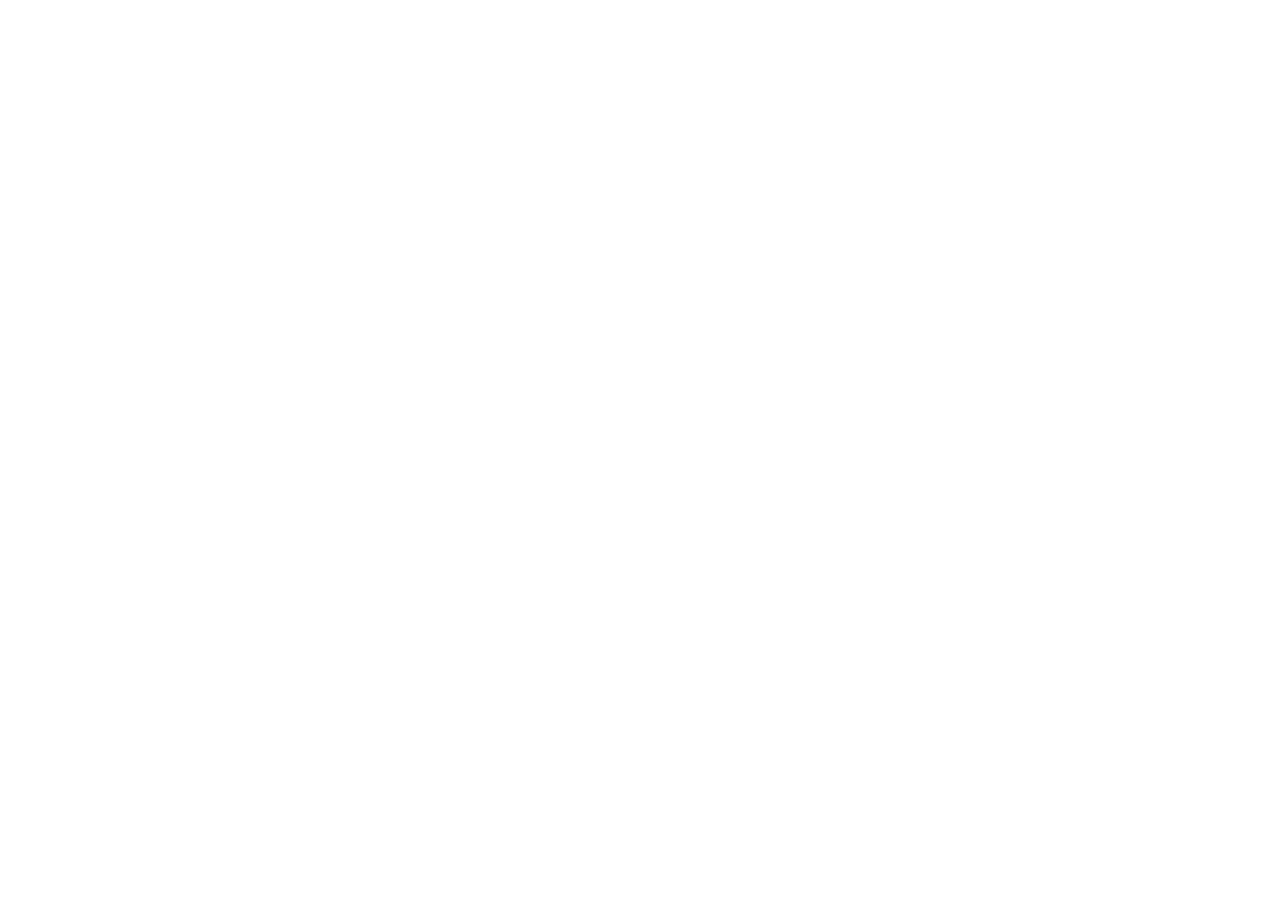
==== index.html @ f6810dfc "Create index.html" ====
<html lang="en">
<head>
    <meta charset="UTF-8">
    <meta http-equiv="X-UA-Compatible" content="IE=edge">
    <meta name="viewport" content="width=device-width, initial-scale=1.0">
    <title>Document</title>
</head>
<body>
    
</body>
</html>
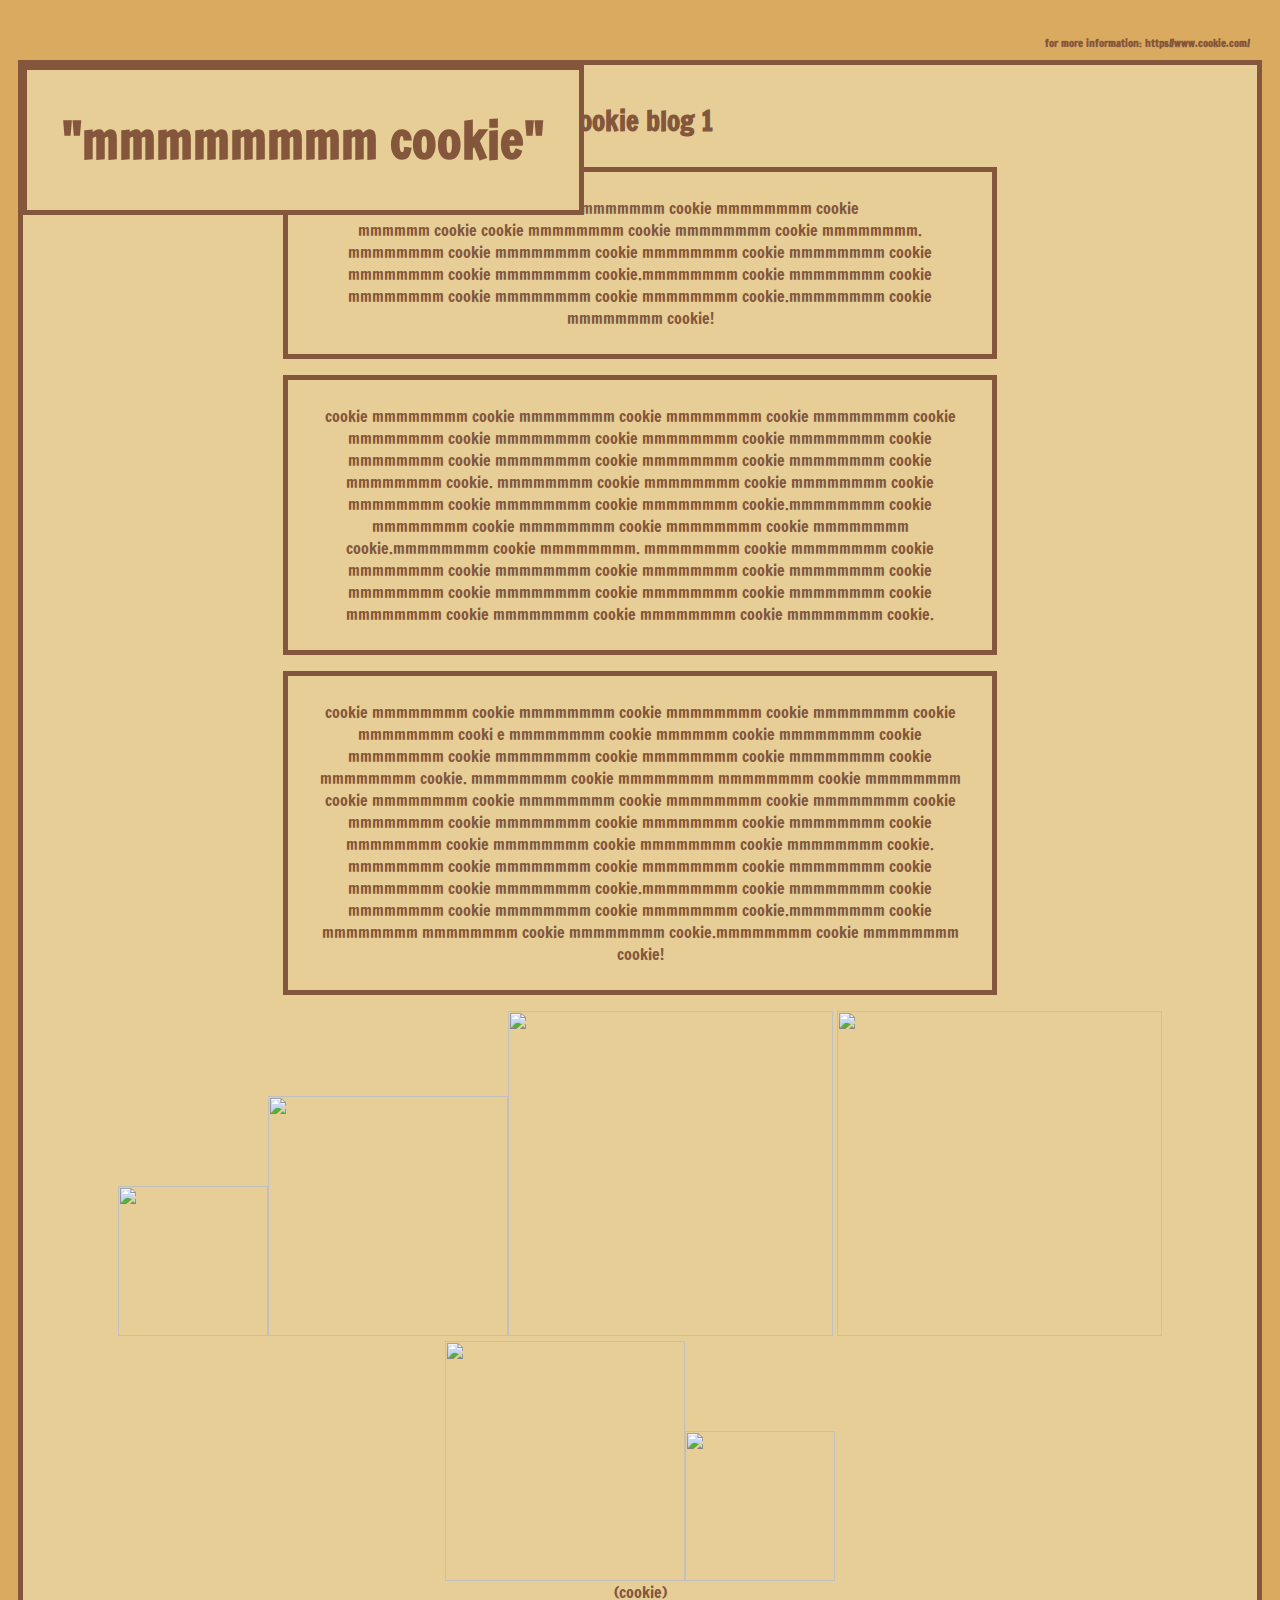
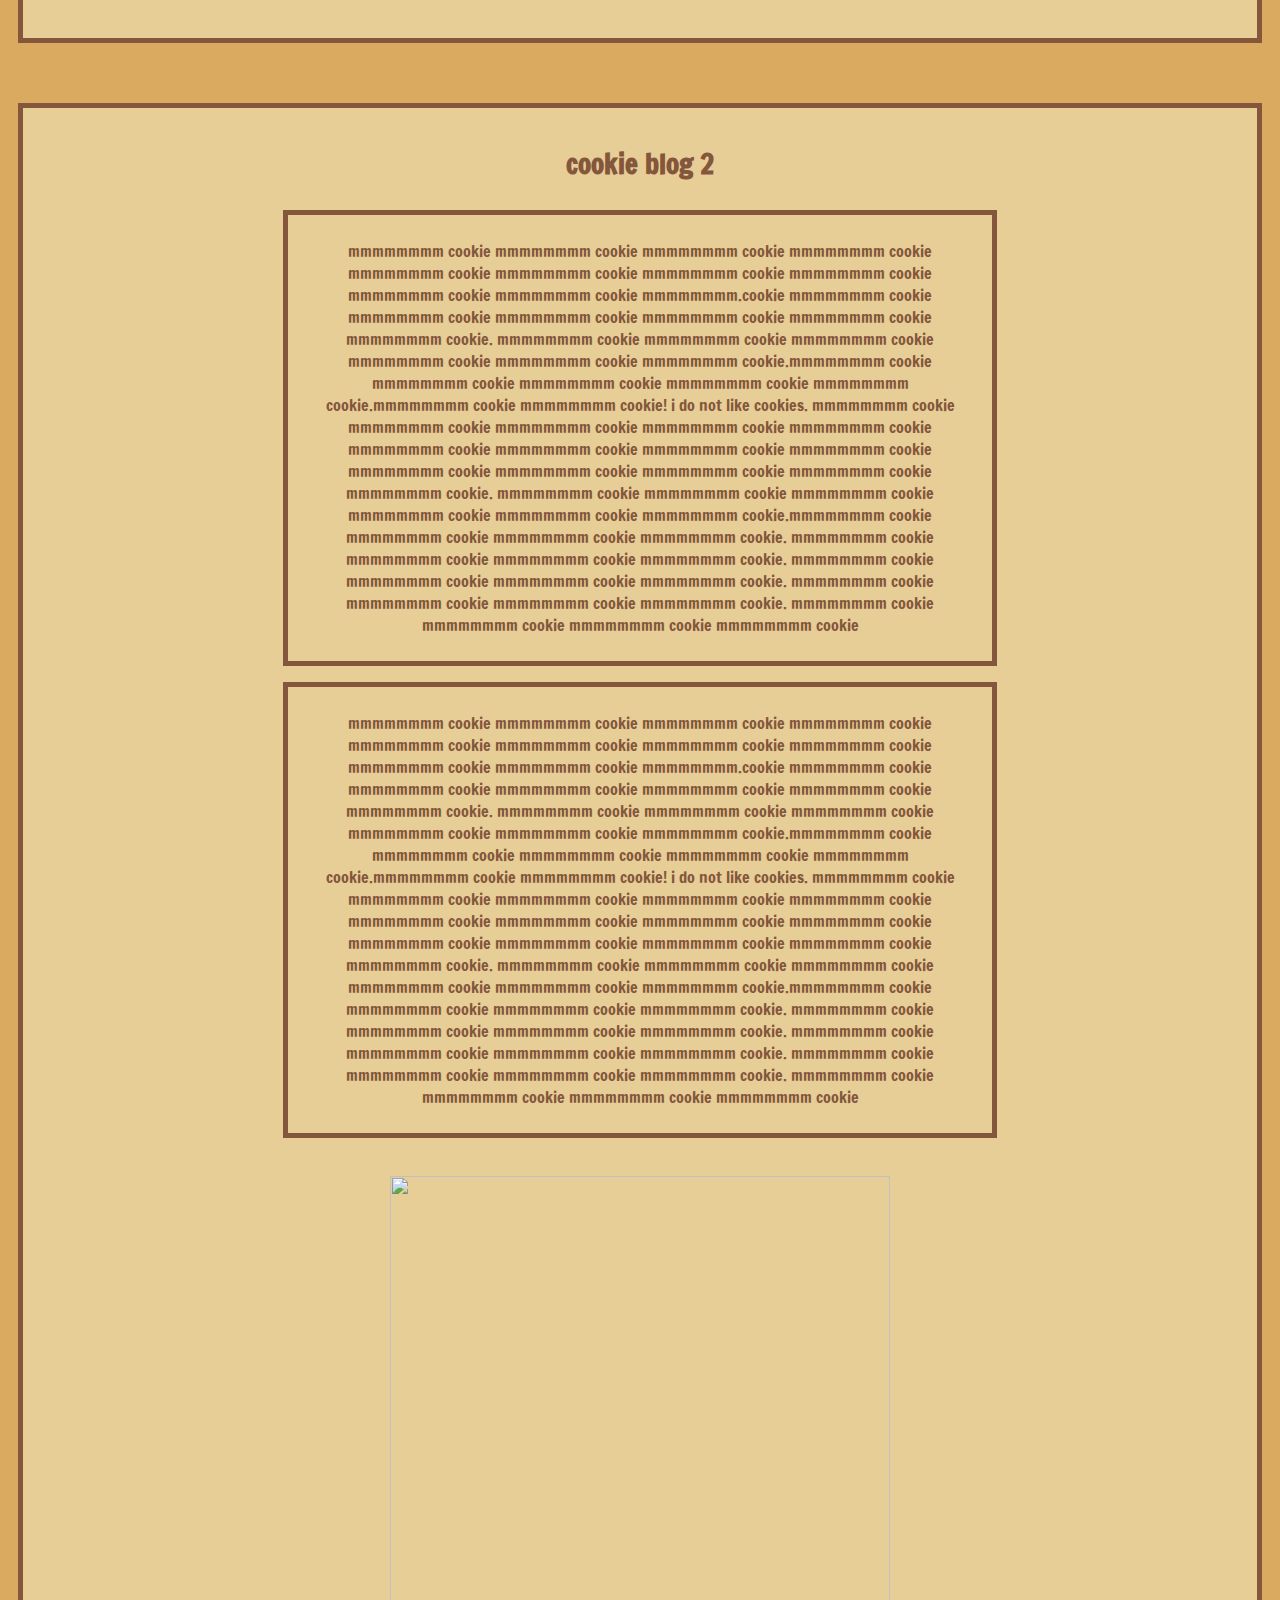
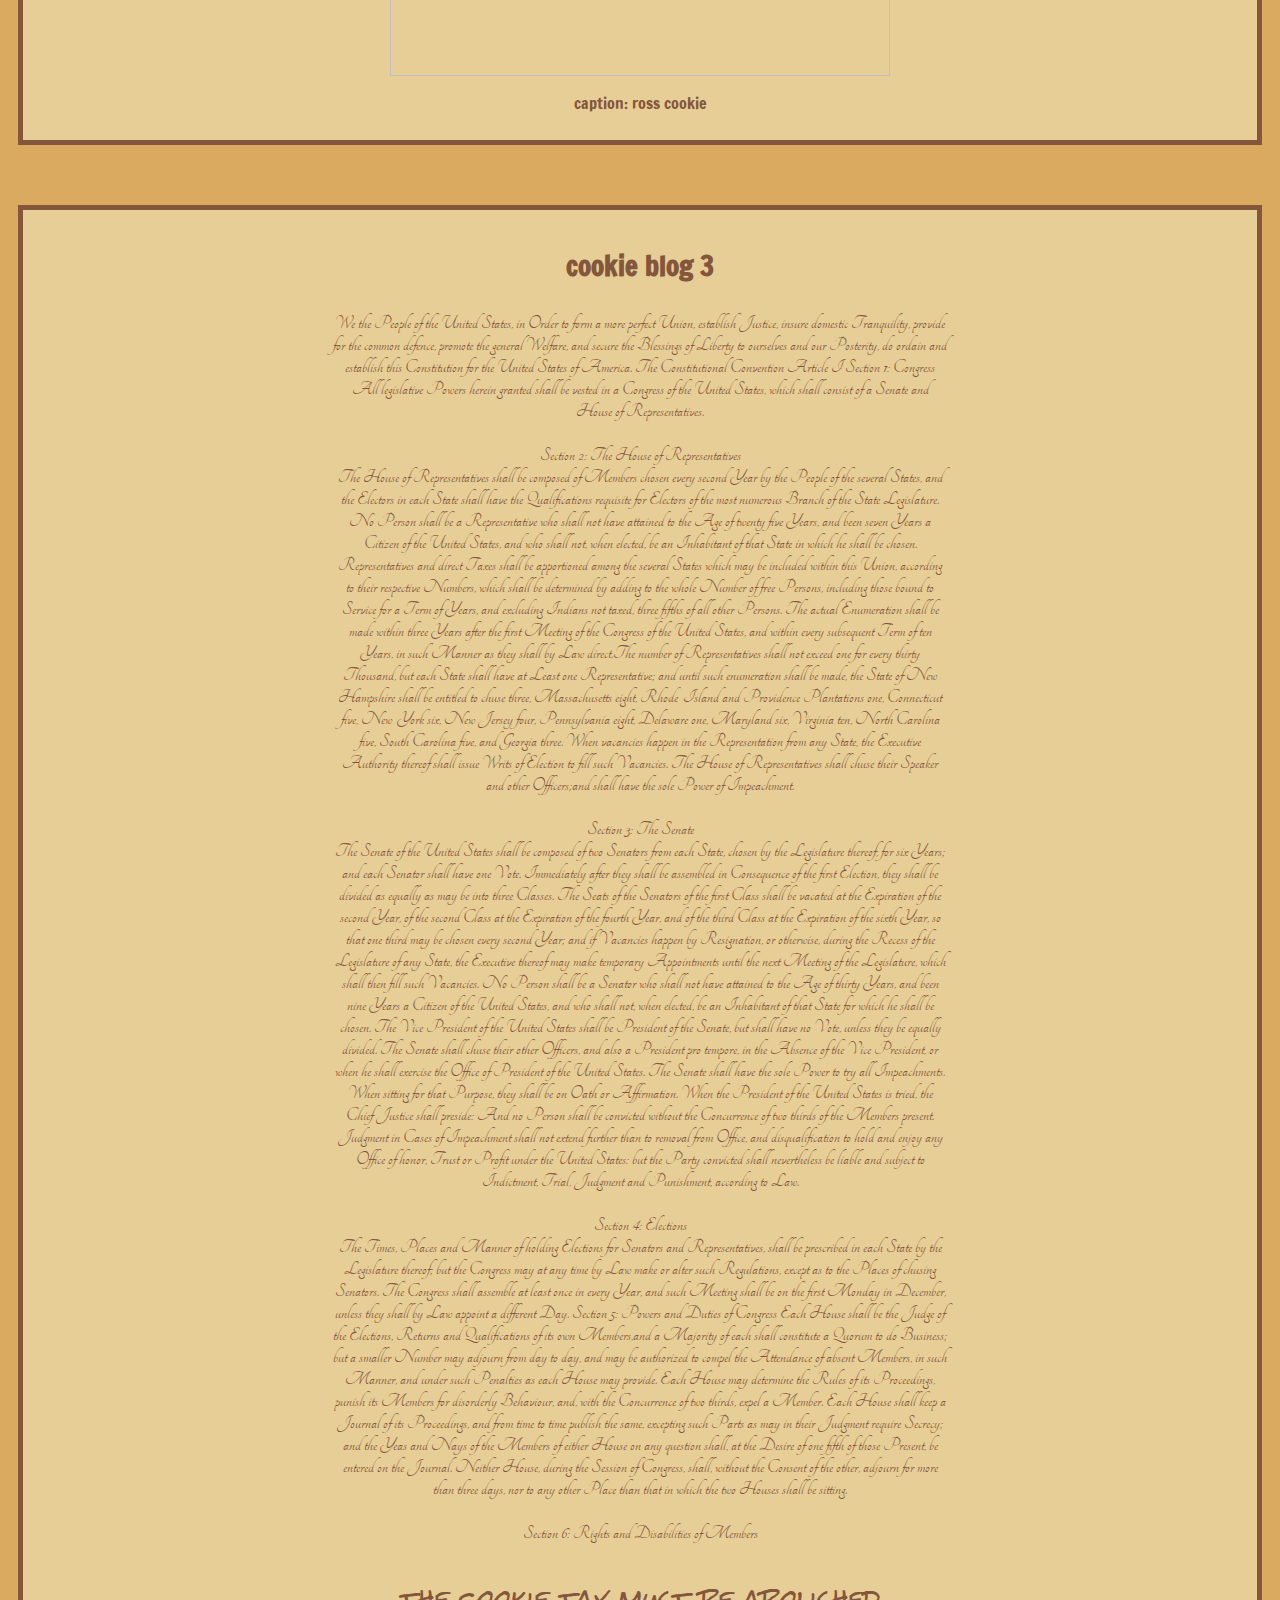
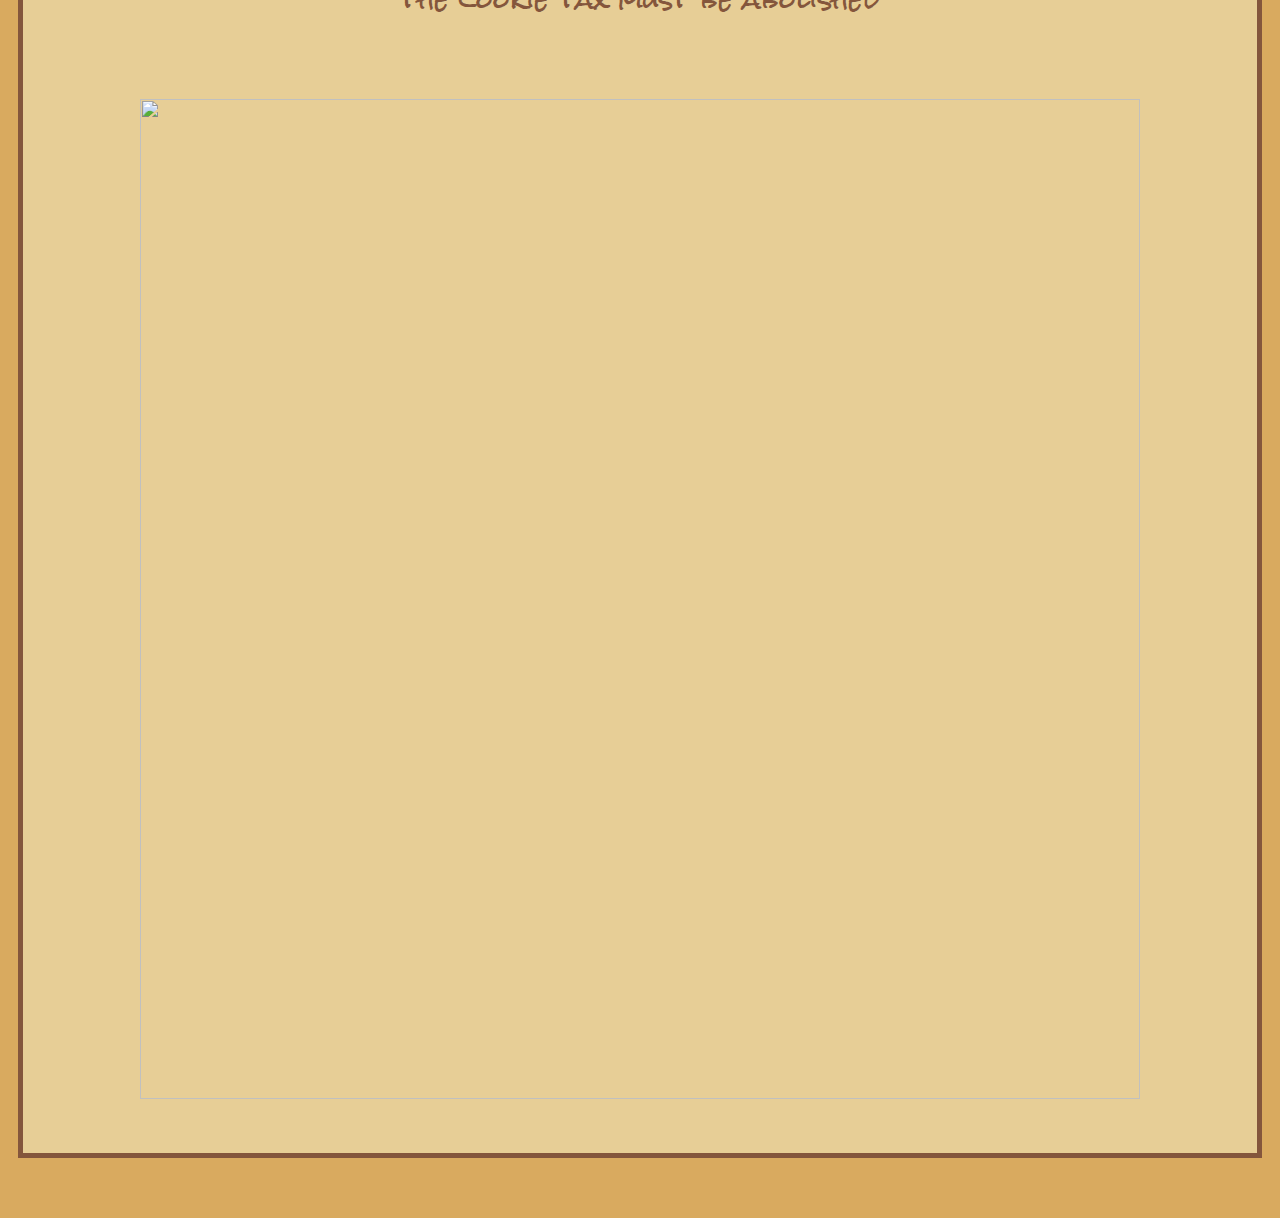
==== commit 2e828f4f: "index" ====
--- a/index.html
+++ b/index.html
@@ -3,9 +3,130 @@
     <meta charset="UTF-8">
     <meta http-equiv="X-UA-Compatible" content="IE=edge">
     <meta name="viewport" content="width=device-width, initial-scale=1.0">
-    <title>Document</title>
+    <title>mmmm..cookie</title>
+    <link rel="stylesheet" href="fine.css">
+    <link rel="preconnect" href="https://fonts.googleapis.com">
+    <link rel="preconnect" href="https://fonts.gstatic.com" crossorigin>
+    <link href="https://fonts.googleapis.com/css2?family=Bree+Serif&family=Francois+One&family=Rock+Salt&family=Tangerine:wght@700&display=swap" rel="stylesheet">
+
+
+
+
 </head>
 <body>
+    <h1 class="main-header">"mmmmmmmm cookie"</h1>
+
+    <div class="post-class">
+        
+        <h3 class=bloghead>cookie blog 1</h3>
+        
+        <p class= textbig> mmmmmmmm cookie mmmmmmmm cookie mmmmmmmm cookie
+            <br>
+     mmmmmm cookie  cookie mmmmmmmm cookie mmmmmmmm cookie mmmmmmmm. 
+     <br>
+     mmmmmmmm cookie mmmmmmmm cookie mmmmmmmm cookie mmmmmmmm cookie mmmmmmmm cookie mmmmmmmm cookie.mmmmmmmm cookie mmmmmmmm cookie mmmmmmmm cookie mmmmmmmm cookie mmmmmmmm cookie.mmmmmmmm cookie mmmmmmmm cookie!</p>
+            
+            
+        <p class="textbig"> cookie mmmmmmmm cookie mmmmmmmm cookie mmmmmmmm cookie mmmmmmmm cookie mmmmmmmm cookie mmmmmmmm cookie mmmmmmmm cookie mmmmmmmm cookie mmmmmmmm cookie mmmmmmmm cookie mmmmmmmm cookie mmmmmmmm cookie mmmmmmmm cookie. mmmmmmmm cookie mmmmmmmm cookie mmmmmmmm cookie mmmmmmmm cookie mmmmmmmm cookie mmmmmmmm cookie.mmmmmmmm cookie mmmmmmmm cookie mmmmmmmm cookie mmmmmmmm cookie mmmmmmmm cookie.mmmmmmmm cookie mmmmmmmm. mmmmmmmm cookie mmmmmmmm cookie mmmmmmmm cookie mmmmmmmm cookie mmmmmmmm cookie mmmmmmmm cookie mmmmmmmm cookie mmmmmmmm cookie mmmmmmmm cookie mmmmmmmm cookie mmmmmmmm cookie mmmmmmmm cookie mmmmmmmm cookie mmmmmmmm cookie. </p>
+            
+            
+        <p class="textbig"> cookie mmmmmmmm cookie mmmmmmmm cookie mmmmmmmm cookie mmmmmmmm cookie mmmmmmmm cooki e mmmmmmmm cookie mmmmmm cookie mmmmmmmm cookie mmmmmmmm cookie mmmmmmmm cookie mmmmmmmm cookie mmmmmmmm cookie mmmmmmmm cookie. mmmmmmmm cookie mmmmmmmm mmmmmmmm cookie mmmmmmmm cookie mmmmmmmm cookie mmmmmmmm cookie mmmmmmmm cookie mmmmmmmm cookie mmmmmmmm cookie mmmmmmmm cookie mmmmmmmm cookie mmmmmmmm cookie mmmmmmmm cookie mmmmmmmm cookie mmmmmmmm cookie mmmmmmmm cookie. mmmmmmmm cookie mmmmmmmm cookie mmmmmmmm cookie mmmmmmmm cookie mmmmmmmm cookie mmmmmmmm cookie.mmmmmmmm cookie mmmmmmmm cookie mmmmmmmm cookie mmmmmmmm cookie mmmmmmmm cookie.mmmmmmmm cookie mmmmmmmm  mmmmmmmm cookie mmmmmmmm cookie.mmmmmmmm cookie mmmmmmmm cookie! </p>
+
+
+        <img class="cookiepng3" src="https://assets.stickpng.com/images/580b57fbd9996e24bc43c0fc.png" alt=""><img class="cookiepng2" src="https://assets.stickpng.com/images/580b57fbd9996e24bc43c0fc.png" alt=""><img class="cookiepng1" src="https://assets.stickpng.com/images/580b57fbd9996e24bc43c0fc.png" alt=""> <img class="cookiepng1" src="https://assets.stickpng.com/images/580b57fbd9996e24bc43c0fc.png" alt=""><img class="cookiepng2" src="https://assets.stickpng.com/images/580b57fbd9996e24bc43c0fc.png" alt=""><img class="cookiepng3" src="https://assets.stickpng.com/images/580b57fbd9996e24bc43c0fc.png" alt="">
+        <br>
+        (cookie)
+            
+        <h6 class=sub>for more information: https//www.cookie.com/<h6>
     
+
+
+     
+    </div>
+    <div class="post-class">
+        <h3 class=bloghead>cookie blog 2</h3>
+       
+        <p class=textbig>mmmmmmmm cookie mmmmmmmm cookie mmmmmmmm cookie mmmmmmmm cookie mmmmmmmm cookie mmmmmmmm cookie mmmmmmmm cookie mmmmmmmm cookie mmmmmmmm cookie mmmmmmmm cookie mmmmmmmm.cookie mmmmmmmm cookie mmmmmmmm cookie mmmmmmmm cookie mmmmmmmm cookie mmmmmmmm cookie mmmmmmmm cookie. mmmmmmmm cookie mmmmmmmm cookie mmmmmmmm cookie mmmmmmmm cookie mmmmmmmm cookie mmmmmmmm cookie.mmmmmmmm cookie mmmmmmmm cookie mmmmmmmm cookie mmmmmmmm cookie mmmmmmmm cookie.mmmmmmmm cookie mmmmmmmm cookie! i do not like cookies. mmmmmmmm cookie mmmmmmmm cookie mmmmmmmm cookie mmmmmmmm cookie mmmmmmmm cookie mmmmmmmm cookie mmmmmmmm cookie mmmmmmmm cookie mmmmmmmm cookie mmmmmmmm cookie mmmmmmmm cookie mmmmmmmm cookie mmmmmmmm cookie mmmmmmmm cookie. mmmmmmmm cookie mmmmmmmm cookie mmmmmmmm cookie mmmmmmmm cookie mmmmmmmm cookie mmmmmmmm cookie.mmmmmmmm cookie mmmmmmmm cookie mmmmmmmm cookie mmmmmmmm cookie. mmmmmmmm cookie mmmmmmmm cookie mmmmmmmm cookie mmmmmmmm cookie. mmmmmmmm cookie mmmmmmmm cookie mmmmmmmm cookie mmmmmmmm cookie. mmmmmmmm cookie mmmmmmmm cookie mmmmmmmm cookie mmmmmmmm cookie. mmmmmmmm cookie mmmmmmmm cookie mmmmmmmm cookie mmmmmmmm cookie 
+        </p>
+        <p class=textbig>mmmmmmmm cookie mmmmmmmm cookie mmmmmmmm cookie mmmmmmmm cookie mmmmmmmm cookie mmmmmmmm cookie mmmmmmmm cookie mmmmmmmm cookie mmmmmmmm cookie mmmmmmmm cookie mmmmmmmm.cookie mmmmmmmm cookie mmmmmmmm cookie mmmmmmmm cookie mmmmmmmm cookie mmmmmmmm cookie mmmmmmmm cookie. mmmmmmmm cookie mmmmmmmm cookie mmmmmmmm cookie mmmmmmmm cookie mmmmmmmm cookie mmmmmmmm cookie.mmmmmmmm cookie mmmmmmmm cookie mmmmmmmm cookie mmmmmmmm cookie mmmmmmmm cookie.mmmmmmmm cookie mmmmmmmm cookie! i do not like cookies. mmmmmmmm cookie mmmmmmmm cookie mmmmmmmm cookie mmmmmmmm cookie mmmmmmmm cookie mmmmmmmm cookie mmmmmmmm cookie mmmmmmmm cookie mmmmmmmm cookie mmmmmmmm cookie mmmmmmmm cookie mmmmmmmm cookie mmmmmmmm cookie mmmmmmmm cookie. mmmmmmmm cookie mmmmmmmm cookie mmmmmmmm cookie mmmmmmmm cookie mmmmmmmm cookie mmmmmmmm cookie.mmmmmmmm cookie mmmmmmmm cookie mmmmmmmm cookie mmmmmmmm cookie. mmmmmmmm cookie mmmmmmmm cookie mmmmmmmm cookie mmmmmmmm cookie. mmmmmmmm cookie mmmmmmmm cookie mmmmmmmm cookie mmmmmmmm cookie. mmmmmmmm cookie mmmmmmmm cookie mmmmmmmm cookie mmmmmmmm cookie. mmmmmmmm cookie mmmmmmmm cookie mmmmmmmm cookie mmmmmmmm cookie 
+        </p>
+       <br>
+    
+        <img class="rosscookie" src="https://i.ibb.co/b1Tcvmw/IMG-1175.jpg" alt="">
+        <p>caption: ross cookie</p>
+    </div>
+    <div class="post-class">
+        <h3 class=bloghead>cookie blog 3</h3>
+        
+        <p class= declar class="textbig">We the People of the United States, in Order to form a more perfect Union, establish Justice, insure domestic Tranquility, provide for the common defence, promote the general Welfare, and secure the Blessings of Liberty to ourselves and our Posterity, do ordain and establish this Constitution for the United States of America.
+
+        The Constitutional Convention Article I
+     
+
+            Section 1: Congress
+          
+            All legislative Powers herein granted shall be vested in a Congress of the United States, which shall consist of a Senate and House of Representatives.
+            <br>
+            <br>
+            Section 2: The House of Representatives
+            <br>
+            The House of Representatives shall be composed of Members chosen every second Year by the People of the several States, and the Electors in each State shall have the Qualifications requisite for Electors of the most numerous Branch of the State Legislature.
+            
+            No Person shall be a Representative who shall not have attained to the Age of twenty five Years, and been seven Years a Citizen of the United States, and who shall not, when elected, be an Inhabitant of that State in which he shall be chosen.
+            
+            Representatives and direct Taxes shall be apportioned among the several States which may be included within this Union, according to their respective Numbers, which shall be determined by adding to the whole Number of free Persons, including those bound to Service for a Term of Years, and excluding Indians not taxed, three fifths of all other Persons. The actual Enumeration shall be made within three Years after the first Meeting of the Congress of the United States, and within every subsequent Term of ten Years, in such Manner as they shall by Law direct.The number of Representatives shall not exceed one for every thirty Thousand, but each State shall have at Least one Representative; and until such enumeration shall be made, the State of New Hampshire shall be entitled to chuse three, Massachusetts eight, Rhode-Island and Providence Plantations one, Connecticut five, New-York six, New Jersey four, Pennsylvania eight, Delaware one, Maryland six, Virginia ten, North Carolina five, South Carolina five, and Georgia three.
+            
+            When vacancies happen in the Representation from any State, the Executive Authority thereof shall issue Writs of Election to fill such Vacancies.
+            
+            The House of Representatives shall chuse their Speaker and other Officers;and shall have the sole Power of Impeachment.
+            <br>
+            <br>
+            Section 3: The Senate
+            <br>
+            The Senate of the United States shall be composed of two Senators from each State, chosen by the Legislature thereof, for six Years; and each Senator shall have one Vote.
+            
+            Immediately after they shall be assembled in Consequence of the first Election, they shall be divided as equally as may be into three Classes. The Seats of the Senators of the first Class shall be vacated at the Expiration of the second Year, of the second Class at the Expiration of the fourth Year, and of the third Class at the Expiration of the sixth Year, so that one third may be chosen every second Year; and if Vacancies happen by Resignation, or otherwise, during the Recess of the Legislature of any State, the Executive thereof may make temporary Appointments until the next Meeting of the Legislature, which shall then fill such Vacancies.
+            
+            No Person shall be a Senator who shall not have attained to the Age of thirty Years, and been nine Years a Citizen of the United States, and who shall not, when elected, be an Inhabitant of that State for which he shall be chosen.
+            
+            The Vice President of the United States shall be President of the Senate, but shall have no Vote, unless they be equally divided.
+            
+            The Senate shall chuse their other Officers, and also a President pro tempore, in the Absence of the Vice President, or when he shall exercise the Office of President of the United States.
+            
+            The Senate shall have the sole Power to try all Impeachments. When sitting for that Purpose, they shall be on Oath or Affirmation. When the President of the United States is tried, the Chief Justice shall preside: And no Person shall be convicted without the Concurrence of two thirds of the Members present.
+            
+            Judgment in Cases of Impeachment shall not extend further than to removal from Office, and disqualification to hold and enjoy any Office of honor, Trust or Profit under the United States: but the Party convicted shall nevertheless be liable and subject to Indictment, Trial, Judgment and Punishment, according to Law.
+            <br>
+            <br>
+            Section 4: Elections
+            <br>
+            The Times, Places and Manner of holding Elections for Senators and Representatives, shall be prescribed in each State by the Legislature thereof; but the Congress may at any time by Law make or alter such Regulations, except as to the Places of chusing Senators.
+            
+            The Congress shall assemble at least once in every Year, and such Meeting shall be on the first Monday in December, unless they shall by Law appoint a different Day.
+            
+            Section 5: Powers and Duties of Congress
+            Each House shall be the Judge of the Elections, Returns and Qualifications of its own Members,and a Majority of each shall constitute a Quorum to do Business; but a smaller Number may adjourn from day to day, and may be authorized to compel the Attendance of absent Members, in such Manner, and under such Penalties as each House may provide.
+            
+            Each House may determine the Rules of its Proceedings, punish its Members for disorderly Behaviour, and, with the Concurrence of two thirds, expel a Member.
+            
+            Each House shall keep a Journal of its Proceedings, and from time to time publish the same, excepting such Parts as may in their Judgment require Secrecy; and the Yeas and Nays of the Members of either House on any question shall, at the Desire of one fifth of those Present, be entered on the Journal.
+            
+            Neither House, during the Session of Congress, shall, without the Consent of the other, adjourn for more than three days, nor to any other Place than that in which the two Houses shall be sitting.
+            <br>
+            <br>
+            Section 6: Rights and Disabilities of Members
+            <br>
+
+        </p>
+   
+        <p class=fincook> the cookie tax must be abolished</p>
+<br>
+<br>
+<img class="fathers" src="https://media.nationalgeographic.org/assets/photos/138/127/67ea52ea-9756-4a44-ae02-d398261084df.jpg" alt="">
+
+        <br>
+        <br>
+        <br>
+    </div>
 </body>
 </html>--- a/fine.css
+++ b/fine.css
@@ -0,0 +1,83 @@
+body {
+  background-color: rgb(217, 170, 95);
+}
+
+.main-header {
+  position: absolute;
+  top: 5px;
+  left: 12px;
+  font-size: 50;
+  background-color: rgb(231, 206, 150);
+  margin: 60 10px;
+  border: 5px solid rgb(132, 86, 60);
+  color: rgb(132, 86, 60);
+  padding: 35px;
+  font-family: "Francois One", sans-serif;
+}
+
+.bloghead {
+  font-size: 27px;
+}
+
+.post-class {
+  text-align: center;
+  background-color: rgb(231, 206, 150);
+  margin: 60 10px;
+  border: 5px solid rgb(132, 86, 60);
+  padding: 10px 10px;
+  color: rgb(132, 86, 60);
+  font-family: "Francois One", sans-serif;
+}
+
+.picture1 {
+  width: 1ch;
+}
+.cookiepng1 {
+  width: 325;
+}
+
+.cookiepng2 {
+  width: 240;
+}
+
+.cookiepng3 {
+  width: 150px;
+}
+
+.rosscookie {
+  width: 500;
+}
+.fathers {
+  width: 1000;
+}
+
+.finhead {
+  size: 100px;
+}
+
+.textbig {
+  color: rgb(132, 86, 60);
+  border: 5px solid rgb(132, 86, 60);
+  padding: 25px;
+  margin-left: 250px;
+  margin-right: 250px;
+  font-family: "Francois One", sans-serif;
+}
+
+.declar {
+  font-family: "Tangerine", cursive;
+  margin-left: 300px;
+  margin-right: 300px;
+  font-size: 20px;
+}
+
+.fincook {
+  font-family: "Rock Salt", cursive;
+  font-size: 25px;
+}
+
+.sub {
+  position: absolute;
+  right: 30px;
+  top: 10px;
+}
